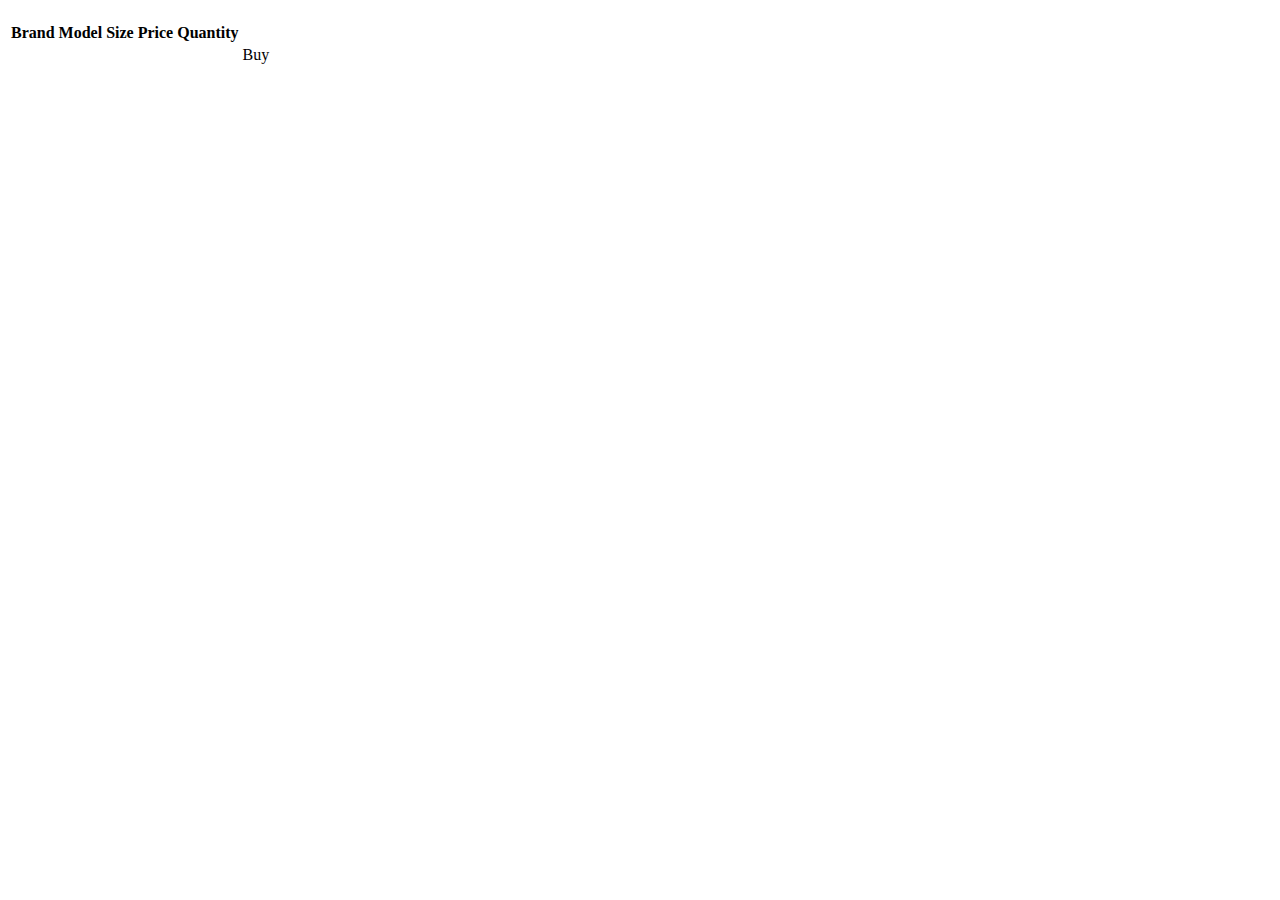
==== src/main/resources/templates/product/list.html @ f5cd482f "Shopping cart with model mapper" ====
<!DOCTYPE html>
<html xmlns:th="http://www.thymeleaf.org">
<head>
    <meta charset="UTF-8">
    <title>Sporty Shoes</title>
</head>
<body>
<h4 th:text="'User '+${session.user['name']}+' '+${session.user['lastname']}"></h4>
<h2 th:text="'Wellcome to Sporty Shoes'"></h2>
<table>
    <tr>
        <th>Brand</th>
        <th>Model</th>
        <th>Size</th>
        <th>Price</th>
        <th>Quantity</th>
    </tr>
    <tr th:each="product:${products}">
        <td th:text="${product.brand}"/>
        <td th:text="${product.model}"/>
        <td th:text="${product.size}"/>
        <td th:text="${product.price}"/>
        <td th:text="${product.quantity}"/>
        <td>
            <a th:href="@{/purchase/{purchaseId}/add/{productId} (purchaseId=${session.purchase['id']}, productId=${product.id}) }">Buy</a>
        </td>
    </tr>
</table>
</body>
</html>
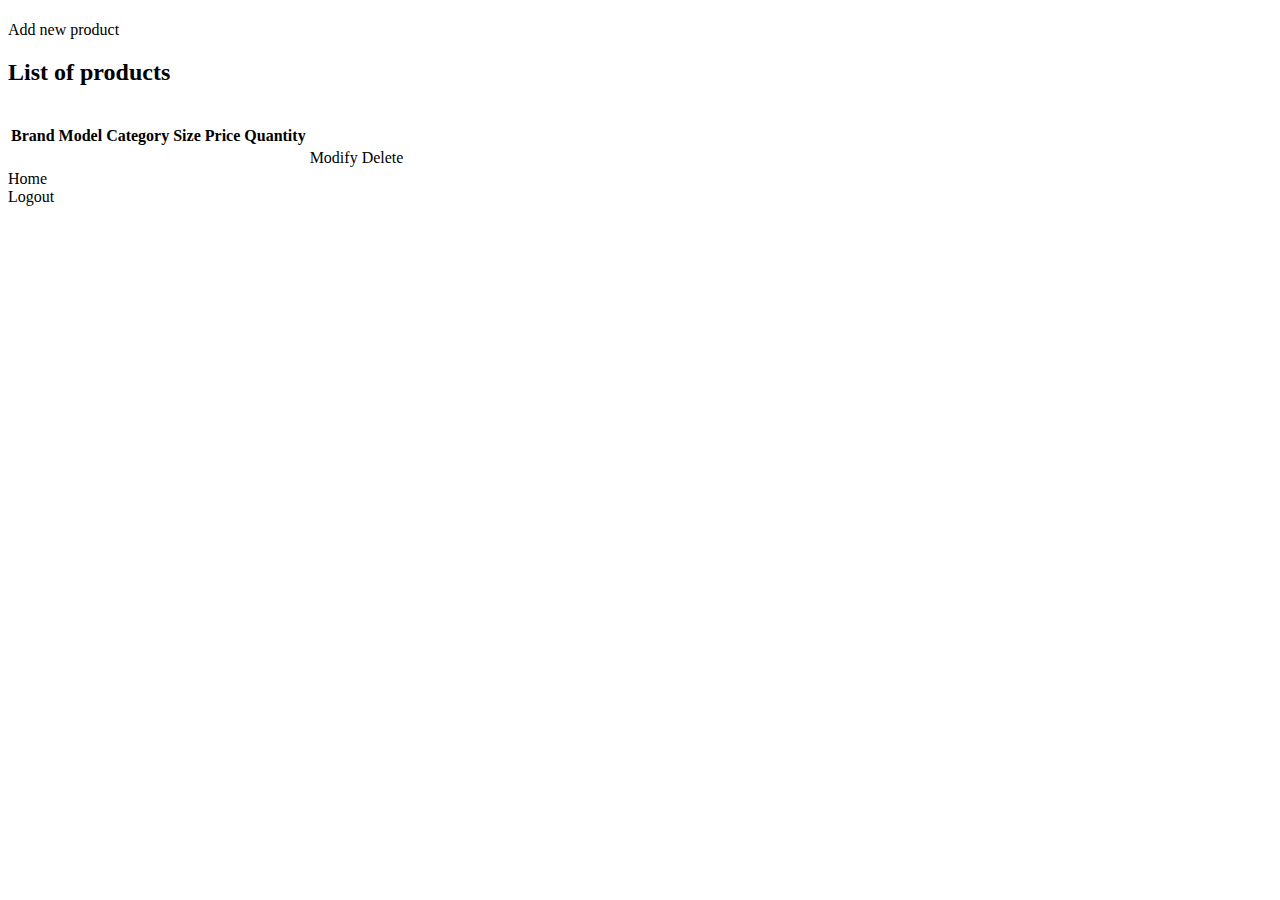
==== commit 662563af: "Final release" ====
--- a/src/main/resources/templates/product/list.html
+++ b/src/main/resources/templates/product/list.html
@@ -3,14 +3,20 @@
 <head>
     <meta charset="UTF-8">
     <title>Sporty Shoes</title>
+    <link rel="stylesheet" href="/css/sporty.css">
 </head>
 <body>
 <h4 th:text="'User '+${session.user['name']}+' '+${session.user['lastname']}"></h4>
 <h2 th:text="'Wellcome to Sporty Shoes'"></h2>
+<h4 th:text="${message}"></h4>
+<a th:href="@{/product/add}">Add new product</a><br/>
+<h2>List of products</h2>
+<br>
 <table>
     <tr>
         <th>Brand</th>
         <th>Model</th>
+        <th>Category</th>
         <th>Size</th>
         <th>Price</th>
         <th>Quantity</th>
@@ -18,13 +24,19 @@
     <tr th:each="product:${products}">
         <td th:text="${product.brand}"/>
         <td th:text="${product.model}"/>
+        <td th:text="${product.category.name}"/>
         <td th:text="${product.size}"/>
         <td th:text="${product.price}"/>
         <td th:text="${product.quantity}"/>
         <td>
-            <a th:href="@{/purchase/{purchaseId}/add/{productId} (purchaseId=${session.purchase['id']}, productId=${product.id}) }">Buy</a>
+            <a th:href="@{/product/modify/{productId} (productId=${product.id}) }">Modify</a>
+        </td>
+        <td>
+            <a th:href="@{/product/delete/{productId} (productId=${product.id}) }">Delete</a>
         </td>
     </tr>
 </table>
+<a th:href="@{/adminHome}">Home</a><br>
+<a th:href="@{/user/logout}">Logout</a>
 </body>
 </html>